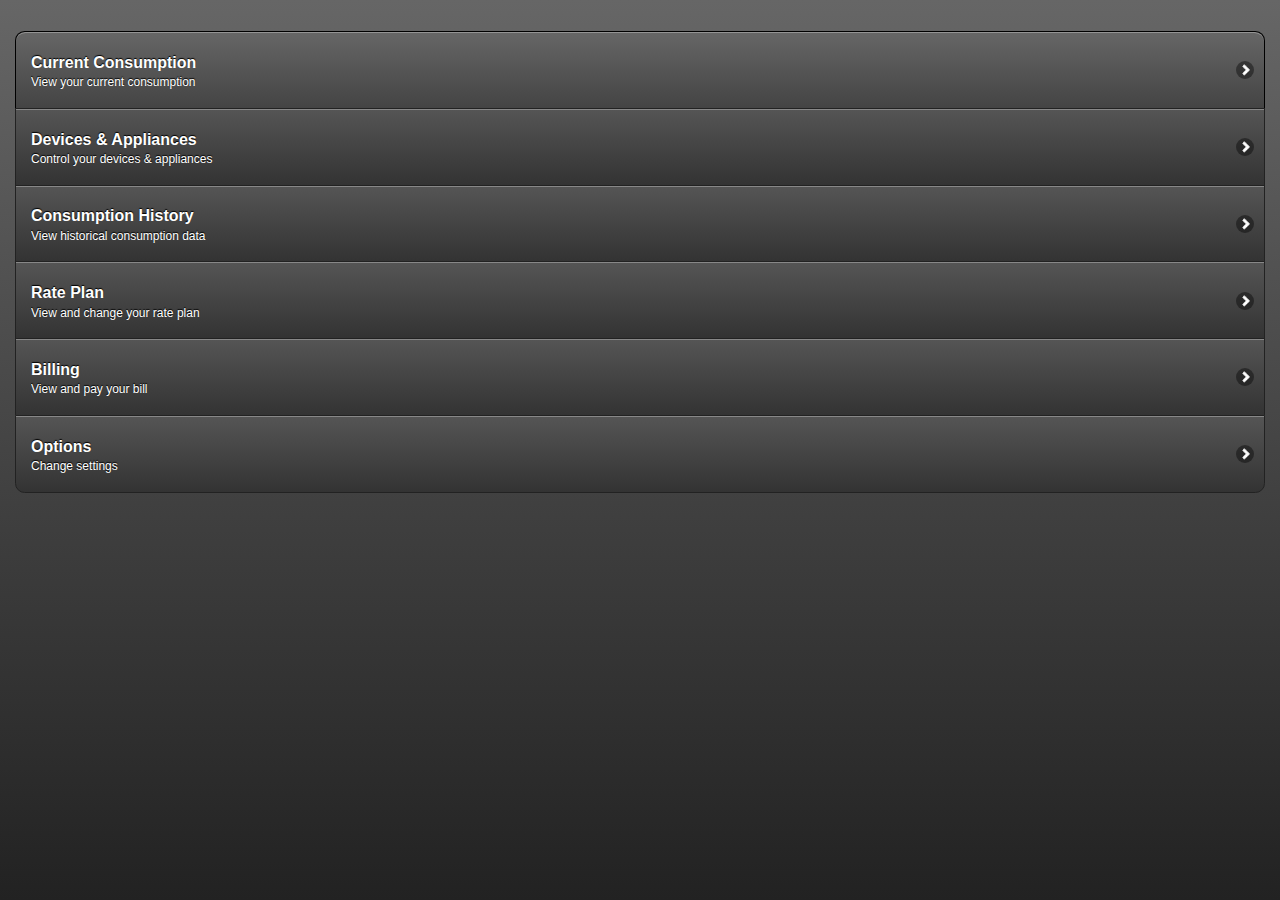
==== index.html @ c9307cd9 "Add consumption history chart" ====
<!DOCTYPE html>
<html>
	<head>
		<meta charset="utf-8">
		<title>PAN Prototype</title>
		<meta name="viewport" content="width=device-width, minimum-scale=1,maximum-scale=1">
		<link rel="stylesheet" href="jquery.mobile-1.0a4.1.min.css">
		<link rel="stylesheet" href="pan-prototype.css">
		<script src="jquery-1.5.2.min.js"></script>
		<script src="jquery.mobile-1.0a4.1.min.js"></script>
		<script src="pan-prototype.js"></script>
		<script src="smoothie.js"></script>
	</head>
	<body data-theme="a">
	<!--
		<div data-role="page">

		</div>
	-->


		<!-- main menu //-->
		<div data-role="page" data-theme="a" id="home">
			<div data-role="content">
				<ul data-role="listview" data-inset="true" data-theme="a">
					<li>
						<a href="#current">
							<h3>Current Consumption</h3>
							<p>View your current consumption</p>
						</a>
					</li>
					<li>
						<a href="#devices">
							<h3>Devices &amp; Appliances</h3>
							<p>Control your devices &amp; appliances</p>
						</a>
					</li>
					<li>
						<a href="#history">
							<h3>Consumption History</h3>
							<p>View historical consumption data</p>
						</a>
					</li>
					<li>
						<a href="#rate">
							<h3>Rate Plan</h3>
							<p>View and change your rate plan</p>
						</a></li>
					<li>
						<a href="#billing">
							<h3>Billing</h3>
							<p>View and pay your bill</p>
						</a>
					</li>
					<li>
						<a href="#options">
							<h3>Options</h3>
							<p>Change settings</p>
						</a>
					</li>
				</ul>
			</div>
		</div>

		<!-- settings page //-->
		<div data-role="page" data-theme="a" id="options">
			<div data-role="header">
				<a href="index.html" data-icon="delete" data-direction="reverse">Cancel</a>
				<h1>Options</h1>
				<a href="index.html" data-icon="check" data-direction="reverse">Save</a>
			</div>
			<div data-role="content">
				<form action="foo.php" method="post">
					<div data-role="fieldcontain">
						<label for="username">Username</label>
						<input type="text" name="username" id="username" value="jpc" />
						<label for="password">Password</label>
						<input type="password" name="password" id="password" value="*********" />
					</div>
					<div data-role="fieldcontain">
						<label for="zigbee-key">Zigbee Network Key</label>
						<input type="number" name="zigbee-key" id="zigbee-key" value="123456789" />
					</div>
					<div data-role="fieldcontain">
						<label for="slider">Alert if consumption greater than</label>
						<input type="range" name="slider" id="slider" value="50" min="0" max="200" />
					</div>
					<fieldset data-role="controlgroup" data-type="horizontal">
						<legend>Theme:</legend>
						<input type="radio" name="theme" id="dark-theme" value="dark" checked="checked" />
						<label for="dark-theme">Dark</label>
						<input type="radio" name="theme" id="light-theme" value="light" />
						<label for="light-theme">Light</label>
						<input type="radio" name="theme" id="sun-theme" value="sun" />
						<label for="sun-theme">Sun</label>
					</fieldset>
				</form>
			</div>
		</div>

		<!-- current consumption //-->
		<div data-role="page" data-theme="a" id="current">
			<div data-role="header">
				<a href="index.html" data-icon="arrow-l" data-direction="reverse">Back</a>
				<h1>Consumption</h1>
			</div>
			<div data-role="content">
			    <canvas id="current-chart" height="100"></canvas>
			</div>
		</div>

		<div data-role="page" data-theme="a" id="devices">
			<div data-role="header">
				<a href="index.html" data-icon="arrow-l" data-direction="reverse">Back</a>
				<h1>Devices</h1>
			</div>
			<div data-role="content">
				<ul data-role="listview" data-inset="true" data-theme="a">
					<li><a href="#device" class="device-link">Fridge</a></li>
					<li><a href="#device" class="device-link">Washer</a></li>
					<li><a href="#device" class="device-link">Dryer</a></li>
					<li><a href="#device" class="device-link">Dishwasher</a></li>
					<li><a href="#device" class="device-link">Air Conditioning</a></li>
					<li><a href="#device" class="device-link">Pool Pump</a></li>
					<li><a href="#device" class="device-link">Computer</a></li>
				</ul>
			</div>
		</div>

		<div data-role="page" data-theme="a" id="device">
			<div data-role="header">
				<a href="#devices" data-icon="arrow-l" data-direction="reverse">Back</a>
				<h1 id="device-name">N/A</h1>
			</div>
			<div data-role="content">
			    <canvas id="device-chart" width="500" height="100"></canvas>
			</div>
		</div>

		<div data-role="page" data-theme="a" id="history">
			<div data-role="header">
				<a href="index.html" data-icon="arrow-l" data-direction="reverse">Back</a>
				<h1>History</h1>
			</div>
			<div data-role="content">
				<!-- Chart inspired from http://localhost/~jpc/examples/jquerymobile/demo.html //-->
				<ul id="chart" class="ui-bar-d">

				<li class="month" id="may">May<br/>2010
				<ul><li class="bar ui-bar-b" style="height: 39.2%;"><p>980KW</p></li></ul>
				</li>

				<li class="month" id="jun">Jun<br/>2010
				<ul><li class="bar ui-bar-b" style="height: 43.6%;"><p>1090KW</p></li></ul>
				</li>

				<li class="month" id="jul">Jul<br/>2010
				<ul><li class="bar ui-bar-b" style="height: 52.4%;"><p>1310KW</p></li></ul>
				</li>

				<li class="month" id="aug">Aug<br/>2010
				<ul><li class="bar ui-bar-b" style="height: 56.4%"><p>1410KW</p></li></ul>
				</li>

				<li class="month" id="sep">Sep<br/>2010
				<ul><li class="bar ui-bar-b" style="height: 44.8%"><p>1120KW</p></li></ul>
				</li>

				<li class="month" id="oct">Oct<br/>2010
				<ul><li class="bar ui-bar-b" style="height: 36.8%;"><p>920KW</p></li></ul>
				</li>

				<li class="month" id="nov">Nov<br/>2010
				<ul><li class="bar ui-bar-b" style="height: 50.8%;"><p>1270KW</p></li></ul>
				</li>

				<li class="month" id="dec">Dec<br/>2010
				<ul><li class="bar ui-bar-b" style="height: 67.2%;"><p>1680KW</p></li></ul>
				</li>

				<li class="month" id="jan">Jan<br/>2011
				<ul><li class="bar ui-bar-b" style="height: 61.2%;"><p>1530KW</p></li></ul>
				</li>

				<li class="month" id="feb">Feb<br/>2011
				<ul><li class="bar ui-bar-b" style="height: 57.2%;"><p>1430KW</p></li></ul>
				</li>

				<li class="month" id="mar">Mar<br/>2011
				<ul><li class="bar ui-bar-b" style="height: 46.4%"><p>1160KW</p></li></ul>
				</li>

				<li class="month" id="apr">Apr<br/>2011
				<ul><li class="bar ui-bar-b" style="height: 38.4%"><p>960KW</p></li></ul>
				</li>

				<li id="ticks">
				<div class="tick" style="height: 59px;"><p></p></div>
				<div class="tick" style="height: 59px;"><p>2000KW</p></div>
				<div class="tick" style="height: 59px;"><p>1500KW</p></div>
				<div class="tick" style="height: 59px;"><p>1000KW</p></div>
				<div class="tick" style="height: 59px;"><p>500KW</p></div>
				</li>

				</ul>
			</div>
		</div>

		<!-- the rate plan selector //-->
		<div data-role="page" data-theme="a" id="rate">
			<div data-role="header">
				<a href="index.html" data-icon="arrow-l" data-direction="reverse">Back</a>
				<h1>Rate Plan</h1>
			</div>
			<div data-role="content">
				<ul data-role="listview" data-inset="true" data-theme="a">
					<li data-role="list-divider">Current Rate Plan</li>
					<li><h3>Rate Plan Foo</h3><p>Very good plan OMG!</p></li>
				</ul>
				<ul data-role="listview" data-inset="true" data-theme="a">
					<li data-role="list-divider">Change Rate Plan</li>
					<li>
						<a href="#">
							<h3>Rate Plan Bar</h3>
							<p>Save big at night!</p>
						</a>
					</li>
					<li>
						<a href="#">
							<h3>Rate Plan Baz</h3>
							<p>Save big at night and week ends!</p>
						</a>
					</li>
					<li>
						<a href="#">
							<h3>Rate Plan Woo</h3>
							<p>Extra savings on week ends!</p>
						</a>
					</li>
					<li>
						<a href="#">
							<h3>Rate Plan Moo</h3>
							<p>Super awesome!</p>
						</a>
					</li>
				</ul>
			</div>
		</div>

		<!-- pay the bill //-->
		<div data-role="page" data-theme="a" id="billing">
			<div data-role="header">
				<a href="index.html" data-icon="arrow-l" data-direction="reverse">Back</a>
				<h1>Billing</h1>
			</div>
			<div data-role="content">
				<ul data-role="listview" data-inset="true" data-theme="a">
					<li data-role="list-divider">Current Bill: April 2011</li>
					<li><h3>Amount: $54.00</h3><p>Due May 27th, 2011</p></li>
					<li><a href="#">View bill</a></li>
					<li><a href="#">Pay bill</a></li>
				</ul>
				<ul data-role="listview" data-inset="true" data-theme="a">
					<li data-role="list-divider">Past Bills</li>
					<li><a href="#">March 2011: $54.00</a></li>
					<li><a href="#">February 2011: $54.00</a></li>
					<li><a href="#">January 2011: $54.00</a></li>
					<li><a href="#">December 2010: $54.00</a></li>
					<li><a href="#">November 2010: $54.00</a></li>
					<li><a href="#">October 2010: $54.00</a></li>
				</ul>

			</div>
		</div>
	</body>
</html>
---- pan-prototype.css ----
/*html {
height: 100%;
}
body {
margin: 0;
padding: 0;
height: 100%;
}
.landscape, .landscape .ui-page, .portrait, .portrait .ui-page {
min-height: 100%;
}*/

.ui-content canvas { margin: 1em 0;  }

/* history chart */

#chart {position: relative; height: 300px;
  margin: 1em 5em 0 0; padding: 0;
  border: 2px solid gray; list-style: none;
  font: 12px Helvetica, Geneva, sans-serif;
 }
#chart ul {margin: 0; padding: 0; list-style: none;}
#chart li {position: absolute; bottom: 0; width: 8.33%; z-index: 2;
  margin: 0; padding: 0;
  text-align: center; list-style: none;
}
#chart li.month {height: 99%; padding-top: 2px;
  border-right: 1px dotted #aaa; color: #111;
  width:8.33%;
}
#chart li.bar {
  width: 50%; margin: 0 25%; color: #111;
}

#chart li.bar p {margin: 5px -12px 0; padding: 0;}

#chart #may {left: 0;}
#chart #jun {left: 8.33%;}
#chart #jul {left: 16.66%;}
#chart #aug {left: 24.99%;}
#chart #sep {left: 33.32%;}
#chart #oct {left: 41.65%;}
#chart #nov {left: 49.98%;}
#chart #dec {left: 58.31%;}
#chart #jan {left: 66.64%;}
#chart #feb {left: 74.97%;}
#chart #mar {left: 83.3%;}
#chart #apr {left: 91.63%; border-right: none;}

#chart #ticks {width: 100%; height: 300px; z-index: 1;}
#chart #ticks .tick {position: relative; border-bottom: 1px solid #aaa; width: 100%;}
#chart #ticks .tick p {position: absolute; left: 100%; top: -0.67em; margin: 0 0 0 0.5em; color: #ddd}
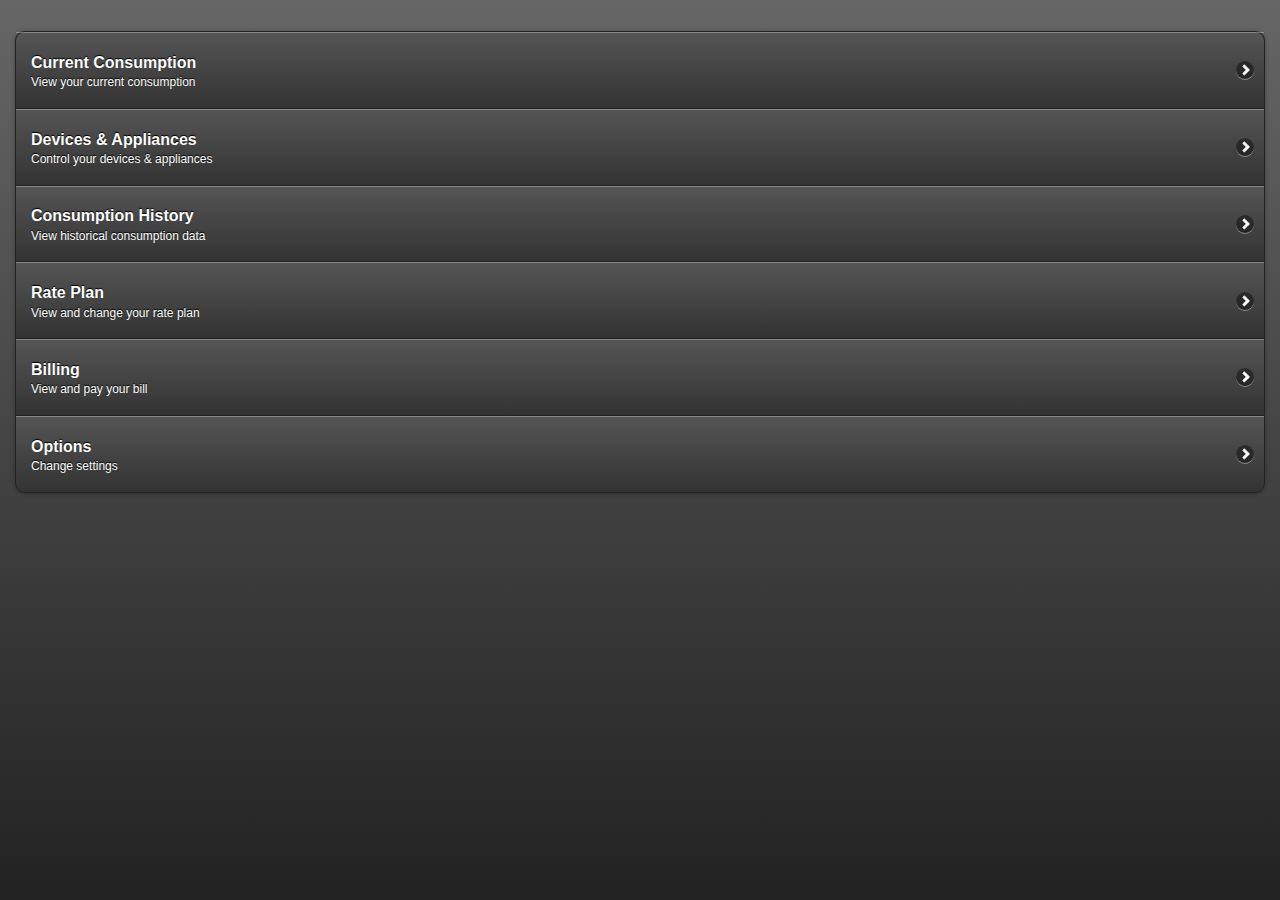
==== commit 63088e79: "Update jquery libs to 1.6.2 and 1.0b3" ====
--- a/index.html
+++ b/index.html
@@ -4,12 +4,18 @@
 		<meta charset="utf-8">
 		<title>PAN Prototype</title>
 		<meta name="viewport" content="width=device-width, minimum-scale=1,maximum-scale=1">
-		<link rel="stylesheet" href="jquery.mobile-1.0a4.1.min.css">
+		<meta http-equiv="imagetoolbar" content="false" />
+		<link rel="apple-touch-startup-image" href="images/app-icon.png" />
+		<meta name="apple-mobile-web-app-status-bar-style" content="black" />
+		<meta name="apple-mobile-web-app-capable" content="yes">
+		<link rel="apple-touch-icon-precomposed" href="images/app-icon.png"/>
+		<link rel="icon" type="image/png" href="images/app-icon.png" />
+		<link rel="stylesheet" href="jquery.mobile-1.0b3.min.css">
 		<link rel="stylesheet" href="pan-prototype.css">
-		<script src="jquery-1.5.2.min.js"></script>
-		<script src="jquery.mobile-1.0a4.1.min.js"></script>
+		<script src="jquery-1.6.2.min.js"></script>
+		<script src="jquery.mobile-1.0b3.min.js"></script>
+		<script src="smoothie.js"></script>
 		<script src="pan-prototype.js"></script>
-		<script src="smoothie.js"></script>
 	</head>
 	<body data-theme="a">
 	<!--
@@ -106,9 +112,11 @@
 			</div>
 			<div data-role="content">
 			    <canvas id="current-chart" height="100"></canvas>
-			</div>
-		</div>
-
+			    <h1 id="current-chart-value">&nbsp;</h1>
+			</div>
+		</div>
+
+		<!-- the list of PAN devices //-->
 		<div data-role="page" data-theme="a" id="devices">
 			<div data-role="header">
 				<a href="index.html" data-icon="arrow-l" data-direction="reverse">Back</a>
@@ -127,6 +135,7 @@
 			</div>
 		</div>
 
+		<!-- the device detail //-->
 		<div data-role="page" data-theme="a" id="device">
 			<div data-role="header">
 				<a href="#devices" data-icon="arrow-l" data-direction="reverse">Back</a>
@@ -134,72 +143,81 @@
 			</div>
 			<div data-role="content">
 			    <canvas id="device-chart" width="500" height="100"></canvas>
-			</div>
-		</div>
-
+			    <h1 id="device-chart-value">&nbsp;</h1>
+				<div data-role="fieldcontain">
+					<label for="device-switch">Status</label>
+					<select name="device-switch" id="device-switch" data-role="slider">
+						<option value="off">Off</option>
+						<option value="on" selected="selected">On</option>
+					</select>
+				</div>
+			</div>
+		</div>
+
+		<!-- the history chart //-->
 		<div data-role="page" data-theme="a" id="history">
 			<div data-role="header">
 				<a href="index.html" data-icon="arrow-l" data-direction="reverse">Back</a>
 				<h1>History</h1>
 			</div>
 			<div data-role="content">
-				<!-- Chart inspired from http://localhost/~jpc/examples/jquerymobile/demo.html //-->
+				<!-- Chart inspired from http://meyerweb.com/eric/css/edge/bargraph/demo.html //-->
 				<ul id="chart" class="ui-bar-d">
 
 				<li class="month" id="may">May<br/>2010
-				<ul><li class="bar ui-bar-b" style="height: 39.2%;"><p>980KW</p></li></ul>
+				<ul><li class="bar ui-bar-b" style="height: 39.2%;"><p>980KWh</p></li></ul>
 				</li>
 
 				<li class="month" id="jun">Jun<br/>2010
-				<ul><li class="bar ui-bar-b" style="height: 43.6%;"><p>1090KW</p></li></ul>
+				<ul><li class="bar ui-bar-b" style="height: 43.6%;"><p>1090KWh</p></li></ul>
 				</li>
 
 				<li class="month" id="jul">Jul<br/>2010
-				<ul><li class="bar ui-bar-b" style="height: 52.4%;"><p>1310KW</p></li></ul>
+				<ul><li class="bar ui-bar-b" style="height: 52.4%;"><p>1310KWh</p></li></ul>
 				</li>
 
 				<li class="month" id="aug">Aug<br/>2010
-				<ul><li class="bar ui-bar-b" style="height: 56.4%"><p>1410KW</p></li></ul>
+				<ul><li class="bar ui-bar-b" style="height: 56.4%"><p>1410KWh</p></li></ul>
 				</li>
 
 				<li class="month" id="sep">Sep<br/>2010
-				<ul><li class="bar ui-bar-b" style="height: 44.8%"><p>1120KW</p></li></ul>
+				<ul><li class="bar ui-bar-b" style="height: 44.8%"><p>1120KWh</p></li></ul>
 				</li>
 
 				<li class="month" id="oct">Oct<br/>2010
-				<ul><li class="bar ui-bar-b" style="height: 36.8%;"><p>920KW</p></li></ul>
+				<ul><li class="bar ui-bar-b" style="height: 36.8%;"><p>920KWh</p></li></ul>
 				</li>
 
 				<li class="month" id="nov">Nov<br/>2010
-				<ul><li class="bar ui-bar-b" style="height: 50.8%;"><p>1270KW</p></li></ul>
+				<ul><li class="bar ui-bar-b" style="height: 50.8%;"><p>1270KWh</p></li></ul>
 				</li>
 
 				<li class="month" id="dec">Dec<br/>2010
-				<ul><li class="bar ui-bar-b" style="height: 67.2%;"><p>1680KW</p></li></ul>
+				<ul><li class="bar ui-bar-b" style="height: 67.2%;"><p>1680KWh</p></li></ul>
 				</li>
 
 				<li class="month" id="jan">Jan<br/>2011
-				<ul><li class="bar ui-bar-b" style="height: 61.2%;"><p>1530KW</p></li></ul>
+				<ul><li class="bar ui-bar-b" style="height: 61.2%;"><p>1530KWh</p></li></ul>
 				</li>
 
 				<li class="month" id="feb">Feb<br/>2011
-				<ul><li class="bar ui-bar-b" style="height: 57.2%;"><p>1430KW</p></li></ul>
+				<ul><li class="bar ui-bar-b" style="height: 57.2%;"><p>1430KWh</p></li></ul>
 				</li>
 
 				<li class="month" id="mar">Mar<br/>2011
-				<ul><li class="bar ui-bar-b" style="height: 46.4%"><p>1160KW</p></li></ul>
+				<ul><li class="bar ui-bar-b" style="height: 46.4%"><p>1160KWh</p></li></ul>
 				</li>
 
 				<li class="month" id="apr">Apr<br/>2011
-				<ul><li class="bar ui-bar-b" style="height: 38.4%"><p>960KW</p></li></ul>
+				<ul><li class="bar ui-bar-b" style="height: 38.4%"><p>960KWh</p></li></ul>
 				</li>
 
 				<li id="ticks">
 				<div class="tick" style="height: 59px;"><p></p></div>
-				<div class="tick" style="height: 59px;"><p>2000KW</p></div>
-				<div class="tick" style="height: 59px;"><p>1500KW</p></div>
-				<div class="tick" style="height: 59px;"><p>1000KW</p></div>
-				<div class="tick" style="height: 59px;"><p>500KW</p></div>
+				<div class="tick" style="height: 59px;"><p>2000KWh</p></div>
+				<div class="tick" style="height: 59px;"><p>1500KWh</p></div>
+				<div class="tick" style="height: 59px;"><p>1000KWh</p></div>
+				<div class="tick" style="height: 59px;"><p>500KWh</p></div>
 				</li>
 
 				</ul>
@@ -263,11 +281,11 @@
 				<ul data-role="listview" data-inset="true" data-theme="a">
 					<li data-role="list-divider">Past Bills</li>
 					<li><a href="#">March 2011: $54.00</a></li>
-					<li><a href="#">February 2011: $54.00</a></li>
-					<li><a href="#">January 2011: $54.00</a></li>
-					<li><a href="#">December 2010: $54.00</a></li>
-					<li><a href="#">November 2010: $54.00</a></li>
-					<li><a href="#">October 2010: $54.00</a></li>
+					<li><a href="#">February 2011: $95.00</a></li>
+					<li><a href="#">January 2011: $110.00</a></li>
+					<li><a href="#">December 2010: $155.00</a></li>
+					<li><a href="#">November 2010: $135.00</a></li>
+					<li><a href="#">October 2010: $94.00</a></li>
 				</ul>
 
 			</div>
--- a/pan-prototype.css
+++ b/pan-prototype.css
@@ -12,7 +12,7 @@
 
 .ui-content canvas { margin: 1em 0;  }
 
-/* history chart */
+/* history chart inspired from http://meyerweb.com/eric/css/edge/bargraph/demo.html */
 
 #chart {position: relative; height: 300px;
   margin: 1em 5em 0 0; padding: 0;
@@ -50,3 +50,7 @@
 #chart #ticks {width: 100%; height: 300px; z-index: 1;}
 #chart #ticks .tick {position: relative; border-bottom: 1px solid #aaa; width: 100%;}
 #chart #ticks .tick p {position: absolute; left: 100%; top: -0.67em; margin: 0 0 0 0.5em; color: #ddd}
+
+/* center charts */
+
+#current .ui-content, #device .ui-content { text-align: center; }
